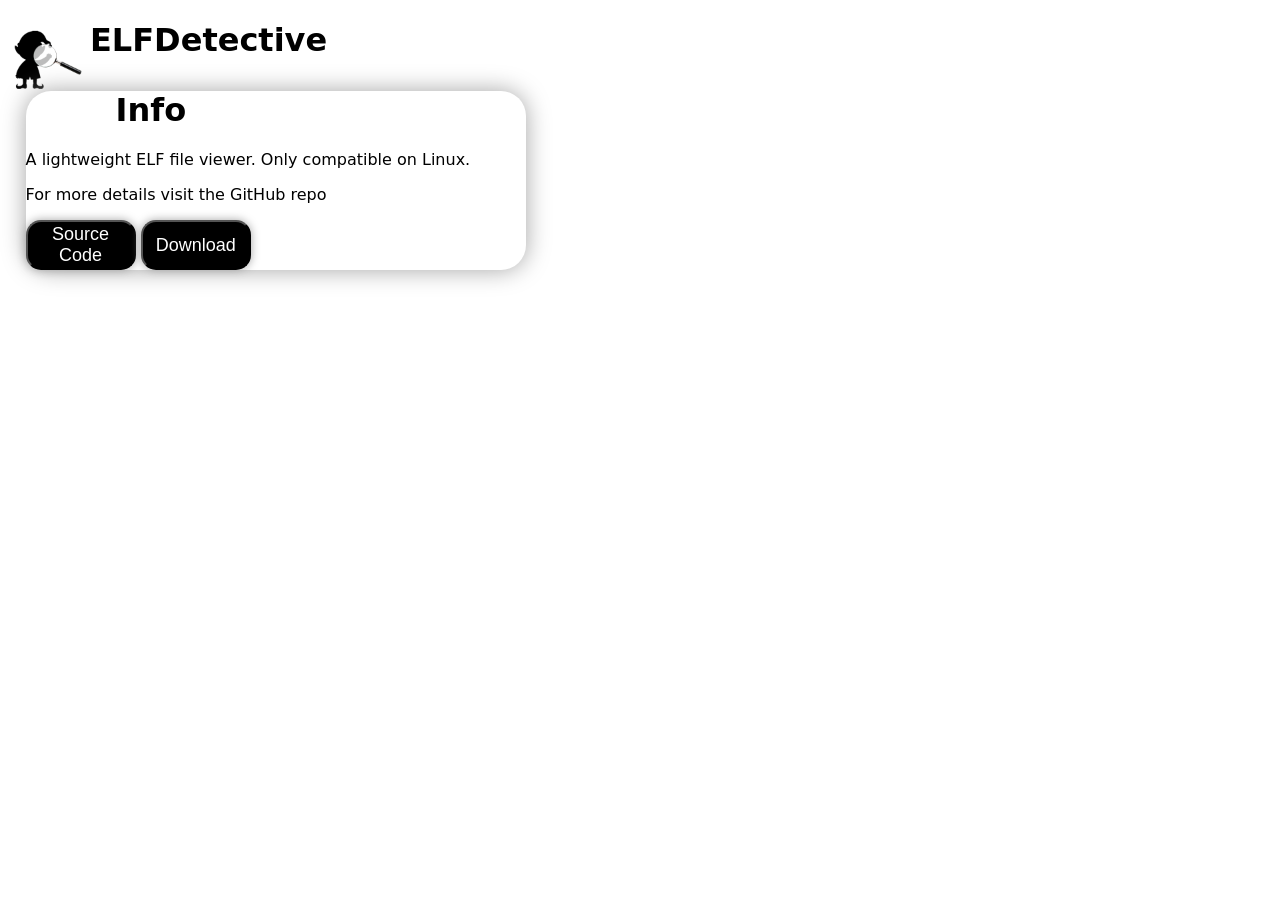
==== products/ELFDetective.html @ dd662503 "Add files via upload" ====
<!DOCTYPE html>
<html lang="en">
<head>
    <meta charset="UTF-8">
    <meta name="viewport" content="width=device-width, initial-scale=1.0">
    <title>PEADetective</title>
    <link href="https://fonts.googleapis.com/icon?family=Material+Icons" rel="stylesheet">
    <link href="../style.css" rel="stylesheet">
    <link href="../../media/ELFDetective.png" rel="icon">
</head>
<body>
    <p hidden id="link">https://github.com/Adock90/ELFDetective/releases/download/ELFDetective/ELFDetectiveInstall.sh</p>
    <div class="title">
        <div class="title-logo">
            <img src="../../media/ELFDetective.png" alt="logo" width="90px" height="90px">
        </div>
        <div class="title-content">
            <h1>ELFDetective</h1>
        </div>
    </div>
    <div class="description">
        <h1>Info</h1>
        <p>A lightweight ELF file viewer. Only compatible on Linux.</p>
        <p>For more details visit the GitHub repo</p>
        <button class="products-button" style="vertical-align: middle;" onclick="window.open('https://github.com/Adock90/ELFDetective');">Source Code</button>
        <button id="Download" class="products-button" style="vertical-align: middle;">Download</button>
    </div>
    <script src="./Download.js"></script>
</body>
</html>
---- style.css ----
body{
    margin: 0;
    font-family: system-ui, -apple-system, BlinkMacSystemFont, 'Segoe UI', Roboto, Oxygen, Ubuntu, Cantarell, 'Open Sans', 'Helvetica Neue', sans-serif;
}

.banner{
    animation: WelcomeSlideIn 1s ease-out;
    background: rgb(255, 75, 75);
}

.banner_content{
    padding: 16px;
    align-items: start;
}

.info{
    animation: InfoSlideIn 1s ease-out;
    background-color: rgb(222, 222, 222);
    box-shadow: 0 0 25px 0px rgb(165, 165, 165);
}

.info_content{
    padding: 10px;
    align-items: center;
}

.products{
    animation: ProductsSlideIn 1s ease-out;
    position: relative;
    left: 2%;
    bottom: -10px;
    width: 200px;
    box-shadow: 0 0 25px 0px rgb(165, 165, 165);
    border-radius: 25px;
}

.products_content{
    padding: 10px;
    align-items: center;
}

.products-button{
    box-shadow: 0 0 10px 0px rgb(165, 165, 165);
    width: 110px;
    height: 50px;
    border-radius: 15px;
    background-color: black;
    color: white;
    align-items: center;
    font-size: large;
}

.title{
    animation: ProductsSlideIn 1s ease-out;
}

.title-logo{
    float: left;
}

.description{
    animation: ProductsSlideIn 1s ease-out;
    position: relative;
    left: 2%;
    bottom: -10px;
    width: 500px;
    box-shadow: 0 0 25px 0px rgb(165, 165, 165);
    border-radius: 25px;
}
@keyframes WelcomeSlideIn {
    from {
        transform: translateY(-100%);
        opacity: 1;
    }
    to {
        transform: translateY(0);
        opacity: 1;
    }
}

@keyframes InfoSlideIn {
    from {
        transform: translateX(-100%);
        opacity: 1;
    }
    to {
        transform: translateX(0);
        opacity: 1;
    }
}

@keyframes ProductsSlideIn {
    from {
        transform: translateY(10%);
        opacity: 0;
    }
    to {
        transform: translateY(0);
        opacity: 1;
    }
}
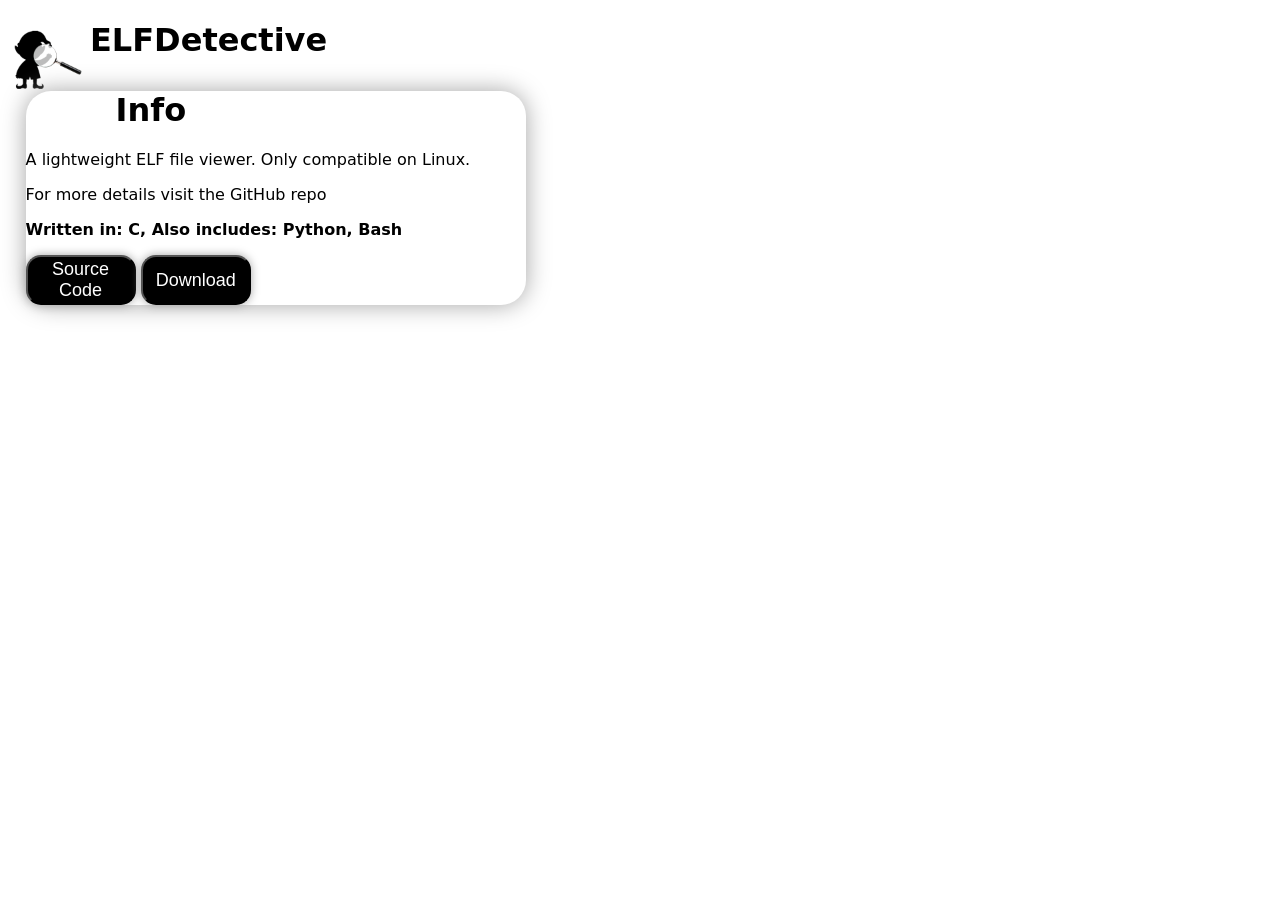
==== commit 03fe3299: "Add files via upload" ====
--- a/products/ELFDetective.html
+++ b/products/ELFDetective.html
@@ -6,13 +6,13 @@
     <title>PEADetective</title>
     <link href="https://fonts.googleapis.com/icon?family=Material+Icons" rel="stylesheet">
     <link href="../style.css" rel="stylesheet">
-    <link href="../../media/ELFDetective.png" rel="icon">
+    <link href="../media/ELFDetective.png" rel="icon">
 </head>
 <body>
-    <p hidden id="link">https://github.com/Adock90/ELFDetective/releases/download/ELFDetective/ELFDetectiveInstall.sh</p>
+    <p hidden id="link">https://github.com/Adock90/ELFDetective/releases/download/ELFDetective1.1/ELFDetectiveInstall.sh</p>
     <div class="title">
         <div class="title-logo">
-            <img src="../../media/ELFDetective.png" alt="logo" width="90px" height="90px">
+            <img src="../media/ELFDetective.png" alt="logo" width="90px" height="90px">
         </div>
         <div class="title-content">
             <h1>ELFDetective</h1>
@@ -22,6 +22,7 @@
         <h1>Info</h1>
         <p>A lightweight ELF file viewer. Only compatible on Linux.</p>
         <p>For more details visit the GitHub repo</p>
+        <p style="font-weight: bold;">Written in: C, Also includes: Python, Bash</p>
         <button class="products-button" style="vertical-align: middle;" onclick="window.open('https://github.com/Adock90/ELFDetective');">Source Code</button>
         <button id="Download" class="products-button" style="vertical-align: middle;">Download</button>
     </div>
--- a/style.css
+++ b/style.css
@@ -22,6 +22,13 @@
 .info_content{
     padding: 10px;
     align-items: center;
+}
+
+.products-container{
+    display: flex;
+    flex-wrap: wrap;
+    gap: 20px;
+    padding: 20px;
 }
 
 .products{
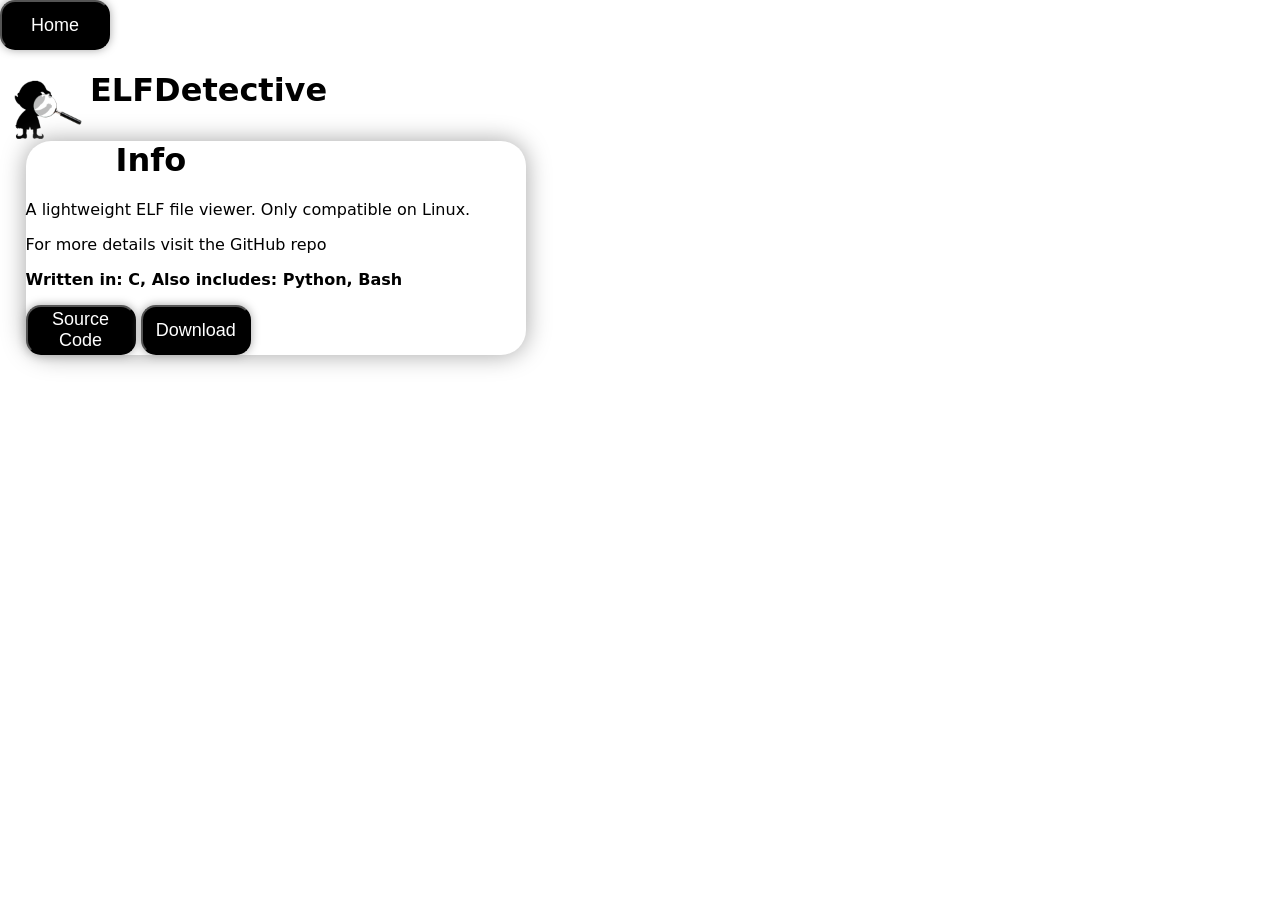
==== commit 79817fe2: "Add files via upload" ====
--- a/products/ELFDetective.html
+++ b/products/ELFDetective.html
@@ -3,13 +3,16 @@
 <head>
     <meta charset="UTF-8">
     <meta name="viewport" content="width=device-width, initial-scale=1.0">
-    <title>PEADetective</title>
+    <title>ELFDetective</title>
     <link href="https://fonts.googleapis.com/icon?family=Material+Icons" rel="stylesheet">
     <link href="../style.css" rel="stylesheet">
     <link href="../media/ELFDetective.png" rel="icon">
 </head>
 <body>
     <p hidden id="link">https://github.com/Adock90/ELFDetective/releases/download/ELFDetective1.1/ELFDetectiveInstall.sh</p>
+    <div id="home">
+        <button class="products-button" style="vertical-align: middle;">Home</button>
+    </div>
     <div class="title">
         <div class="title-logo">
             <img src="../media/ELFDetective.png" alt="logo" width="90px" height="90px">
@@ -27,5 +30,8 @@
         <button id="Download" class="products-button" style="vertical-align: middle;">Download</button>
     </div>
     <script src="./Download.js"></script>
+    <script src="../UserChecks.js"></script>
+    <script src="../checkScript.js"></script>
+    <script src="../home.js"></script>
 </body>
 </html>
--- a/style.css
+++ b/style.css
@@ -32,6 +32,8 @@
 }
 
 .products{
+    display: flex;
+    flex-wrap: wrap;
     animation: ProductsSlideIn 1s ease-out;
     position: relative;
     left: 2%;
@@ -39,6 +41,7 @@
     width: 200px;
     box-shadow: 0 0 25px 0px rgb(165, 165, 165);
     border-radius: 25px;
+    background-color: white;
 }
 
 .products_content{
@@ -66,6 +69,7 @@
 }
 
 .description{
+    background-color: white;
     animation: ProductsSlideIn 1s ease-out;
     position: relative;
     left: 2%;
@@ -74,6 +78,7 @@
     box-shadow: 0 0 25px 0px rgb(165, 165, 165);
     border-radius: 25px;
 }
+
 @keyframes WelcomeSlideIn {
     from {
         transform: translateY(-100%);
@@ -105,4 +110,10 @@
         transform: translateY(0);
         opacity: 1;
     }
+}
+
+@media (prefers-color-scheme: dark){
+    body{
+        background-color: rgb(41, 41, 41);
+    }
 }
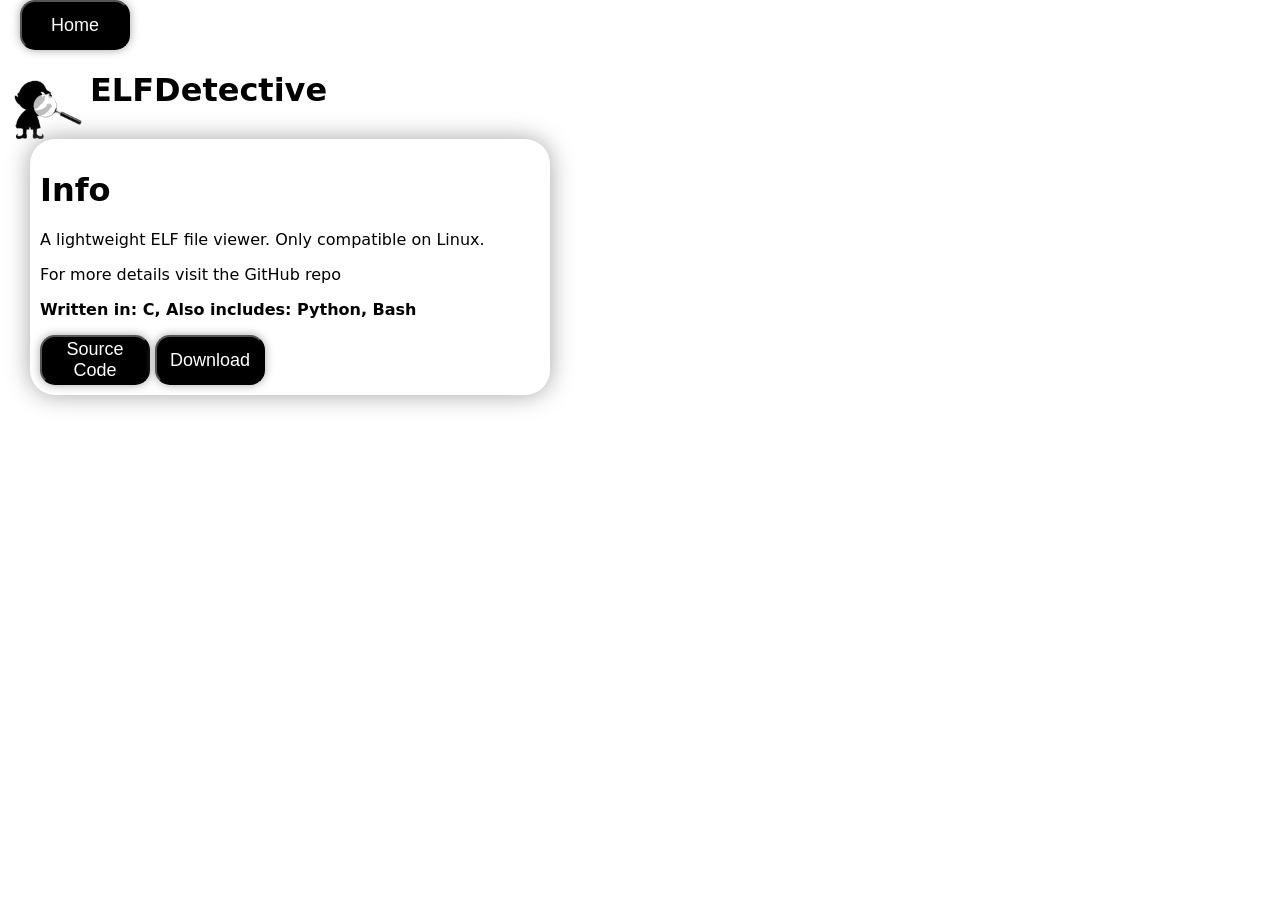
==== commit 58f4d8bf: "Remove Material Icons stylesheet link Removed the Material Icons stylesheet link from the head secti" ====
--- a/products/ELFDetective.html
+++ b/products/ELFDetective.html
@@ -4,7 +4,6 @@
     <meta charset="UTF-8">
     <meta name="viewport" content="width=device-width, initial-scale=1.0">
     <title>ELFDetective</title>
-    <link href="https://fonts.googleapis.com/icon?family=Material+Icons" rel="stylesheet">
     <link href="../style.css" rel="stylesheet">
     <link href="../media/ELFDetective.png" rel="icon">
 </head>
@@ -34,4 +33,4 @@
     <script src="../checkScript.js"></script>
     <script src="../home.js"></script>
 </body>
-</html>+</html>
--- a/style.css
+++ b/style.css
@@ -36,7 +36,7 @@
     flex-wrap: wrap;
     animation: ProductsSlideIn 1s ease-out;
     position: relative;
-    left: 2%;
+    left: 0%;
     bottom: -10px;
     width: 200px;
     box-shadow: 0 0 25px 0px rgb(165, 165, 165);
@@ -72,11 +72,50 @@
     background-color: white;
     animation: ProductsSlideIn 1s ease-out;
     position: relative;
-    left: 2%;
-    bottom: -10px;
+    left: 0%;
+    top: 15%;
     width: 500px;
     box-shadow: 0 0 25px 0px rgb(165, 165, 165);
     border-radius: 25px;
+    padding: 10px;
+    align-items: center;
+    margin: 30px;
+}
+
+.image-box{
+    animation: ProductsSlideIn 1s ease-out;
+    position: fixed;
+    left: 45%;
+    bottom: 25%;
+    align-items: center;
+    object-fit: contain;
+    box-shadow: 0 0 25px 0px rgb(165, 165, 165);
+    border-radius: 25px;
+}
+
+
+.websitesource{
+    animation: ProductsSlideIn 1s ease-out;
+    position: relative;
+}
+
+.websitesource-container{
+    position: fixed;
+    bottom: 0;
+    right: 0;
+    padding-right: 20px;
+    width: 100%;
+    box-sizing: border-box;
+    text-align: right;
+}
+
+#home{
+    bottom: 0;
+    left: 0;
+    padding-left: 20px;
+    width: 100%;
+    box-sizing: border-box;
+    text-align: left
 }
 
 @keyframes WelcomeSlideIn {
@@ -114,6 +153,6 @@
 
 @media (prefers-color-scheme: dark){
     body{
-        background-color: rgb(41, 41, 41);
+        background-color: #292929;
     }
-}+}
